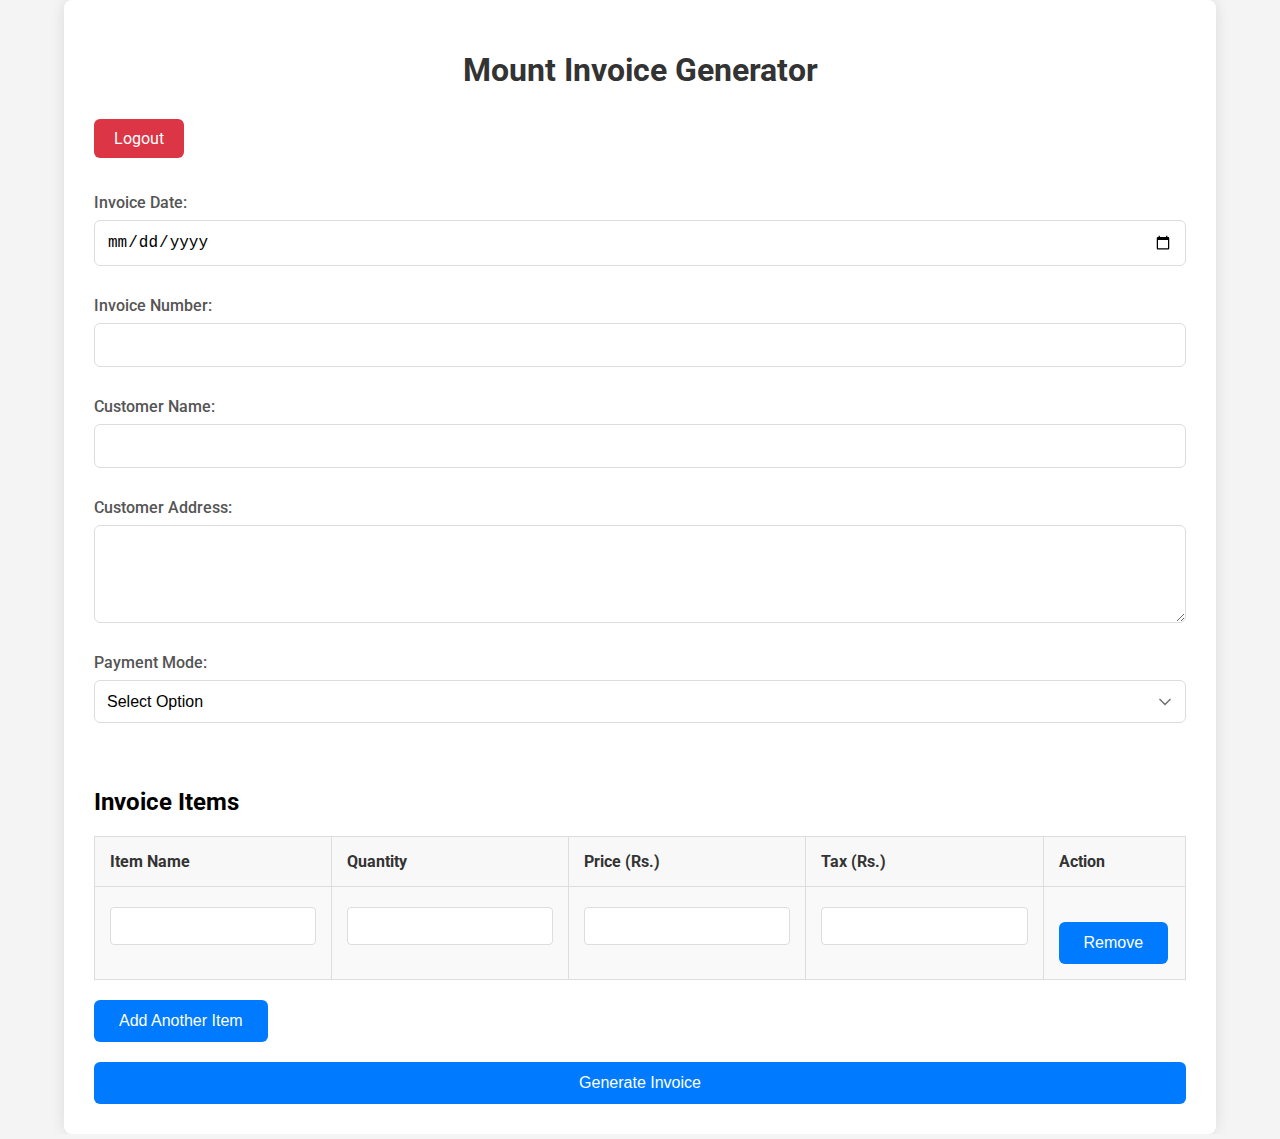
==== templates/index.html @ fe28dcec "Add files via upload" ====
<!DOCTYPE html>
<html lang="en">
<head>
    <meta charset="UTF-8">
    <meta name="viewport" content="width=device-width, initial-scale=1.0">
    <title>Mount Invoice Generator</title>
    <link href="https://fonts.googleapis.com/css2?family=Roboto:wght@400;500&display=swap" rel="stylesheet">
    <style>
        body {
            font-family: 'Roboto', sans-serif;
            margin: 0;
            padding: 0;
            background-color: #f4f4f4;
        }
        .container {
            width: 90%;
            max-width: 1200px;
            margin: 0 auto;
            padding: 30px;
            background: #fff;
            box-shadow: 0 0 15px rgba(0, 0, 0, 0.1);
            border-radius: 8px;
            box-sizing: border-box;
        }
        .logout-btn {
            display: inline-block;
            margin-bottom: 20px;
            padding: 10px 20px;
            border: none;
            border-radius: 6px;
            background-color: #dc3545;
            color: #fff;
            text-decoration: none;
            font-size: 16px;
            cursor: pointer;
            transition: background-color 0.3s ease;
        }
        .logout-btn:hover {
            background-color: #c82333;
        }
        h1 {
            text-align: center;
            color: #333;
            margin-bottom: 30px;
        }
        form {
            display: flex;
            flex-direction: column;
        }
        label {
            margin: 15px 0 8px;
            font-weight: 500;
            font-size: 16px;
            color: #555;
        }
        input, textarea, select {
            padding: 12px;
            margin-bottom: 15px;
            border: 1px solid #ddd;
            border-radius: 6px;
            font-size: 16px;
            width: 100%;
            box-sizing: border-box;
            transition: border-color 0.3s ease, box-shadow 0.3s ease;
        }
        input:focus, textarea:focus, select:focus {
            border-color: #007bff;
            box-shadow: 0 0 8px rgba(0, 123, 255, 0.2);
            outline: none;
        }
        button {
            padding: 12px 25px;
            border: none;
            border-radius: 6px;
            background-color: #007bff;
            color: #fff;
            font-size: 16px;
            cursor: pointer;
            margin-top: 20px;
            transition: background-color 0.3s ease, transform 0.2s ease;
        }
        button:hover {
            background-color: #0056b3;
            transform: translateY(-2px);
        }
        button:active {
            transform: translateY(0);
        }
        .items-table {
            margin-top: 30px;
            overflow-x: auto;
        }
        .items-table table {
            width: 100%;
            border-collapse: collapse;
        }
        .items-table th, .items-table td {
            padding: 15px;
            border: 1px solid #ddd;
            text-align: left;
        }
        .items-table th {
            background-color: #f8f8f8;
            color: #333;
        }
        .items-table tr:nth-child(even) {
            background-color: #f9f9f9;
        }
        .items-table tr:hover {
            background-color: #f1f1f1;
        }
        .payment-details {
            display: none;
            margin-top: 30px;
        }
        .payment-method {
            display: none;
            margin-top: 15px;
        }
        select {
            appearance: none;
            background-color: #fff;
            background-image: url('data:image/svg+xml;charset=UTF-8,%3Csvg xmlns="http://www.w3.org/2000/svg" viewBox="0 0 24 24" fill="none" stroke="%23777" stroke-width="2" stroke-linecap="round" stroke-linejoin="round"%3E%3Cpath d="M6 9l6 6 6-6"%3E%3C/path%3E%3C/svg%3E');
            background-repeat: no-repeat;
            background-position: right 10px center;
            background-size: 20px;
            padding-right: 40px;
            transition: background-color 0.3s ease, color 0.3s ease;
        }
        select:hover {
            background-color: #f1f1f1;
        }
        .items-table td input {
            border: 1px solid #ddd;
            border-radius: 4px;
            padding: 10px;
            font-size: 14px;
            width: 100%;
        }
        .items-table td input:focus {
            border-color: #007bff;
            box-shadow: 0 0 8px rgba(0, 123, 255, 0.2);
        }
        @media (max-width: 768px) {
        .container {
            width: 100%;
            padding: 15px;
        }
        .items-table table, .items-table thead, .items-table tbody, .items-table th, .items-table td, .items-table tr {
            display: block;
        }
        .items-table thead tr {
            display: none; /* Hide the original headers */
        }
        .items-table tr {
            border: 1px solid #ddd;
            margin-bottom: 15px;
            display: block;
            position: relative;
            padding: 15px 0;
        }
        .items-table td {
            border: none;
            border-bottom: 1px solid #ddd;
            position: relative;
            padding-left: 50%;
            text-align: left;
        }
        .items-table td:before {
            content: attr(data-label);
            position: absolute;
            left: 0;
            width: 50%;
            padding-left: 10px;
            font-weight: 500;
            color: #555;
            white-space: nowrap;
        }
        .items-table td:last-child {
            border-bottom: none;
        }

        /* Add this section */
        .items-table td[data-label="Item Name"]:before {
            content: "Item Name";
        }
        .items-table td[data-label="Quantity"]:before {
            content: "Quantity";
        }
        .items-table td[data-label="Price (Rs.)"]:before {
            content: "Price (Rs.)";
        }
        .items-table td[data-label="Tax (Rs.)"]:before {
            content: "Tax (Rs.)";
        }
        .items-table td[data-label="Action"]:before {
            content: "Action";
        }
    }

    </style>
    <script>
        function togglePaymentDetails() {
            var paymentMethod = document.getElementById('payment_method').value;
            var paymentMethodDetails = document.querySelector('.payment-method');

            if (paymentMethod === 'Online') {
                paymentMethodDetails.style.display = 'block';
            } else {
                paymentMethodDetails.style.display = 'none';
            }
        }

        function toggleMethodDetails() {
            var method = document.getElementById('payment_method_method').value;
            var transactionId = document.getElementById('transaction_id');
            var upiDetails = document.getElementById('upi_details');

            if (method === 'UPI') {
                upiDetails.style.display = 'block';
                transactionId.style.display = 'none';
            } else if (method === 'Debit card' || method === 'Credit card') {
                transactionId.style.display = 'block';
                upiDetails.style.display = 'none';
            } else {
                upiDetails.style.display = 'none';
                transactionId.style.display = 'none';
            }
        }
    </script>
</head>
<body>
    <div class="container">
        <h1>Mount Invoice Generator</h1>
        <a href="/logout" class="logout-btn">Logout</a>
        <form method="post" action="/">
            <label for="invoice_date">Invoice Date:</label>
            <input type="date" id="invoice_date" name="invoice_date" required>

            <label for="invoice_number">Invoice Number:</label>
            <input type="text" id="invoice_number" name="invoice_number" required>

            <label for="customer_name">Customer Name:</label>
            <input type="text" id="customer_name" name="customer_name" required>

            <label for="customer_address">Customer Address:</label>
            <textarea id="customer_address" name="customer_address" rows="4" required></textarea>

            <label for="payment_method">Payment Mode:</label>
            <select id="payment_method" name="payment_method" onchange="togglePaymentDetails()" required>
                <option value="" disabled selected>Select Option</option>
                <option value="Cash on delivery">Cash on delivery</option>
                <option value="Online">Online</option>
            </select>

            <div class="payment-method">
                <label for="payment_method_method">Method:</label>
                <select id="payment_method_method" name="payment_method_method" onchange="toggleMethodDetails()">
                    <option value="" disabled selected>Select Method</option>
                    <option value="Debit card">Debit card</option>
                    <option value="Credit card">Credit card</option>
                    <option value="UPI">UPI</option>
                </select>

                <div id="transaction_id" style="display: none;">
                    <label for="transaction_id">Transaction ID:</label>
                    <input type="text" id="transaction_id" name="transaction_id">
                </div>

                <div id="upi_details" style="display: none;">
                    <label for="upi_reference">UPI Reference Number:</label>
                    <input type="text" id="upi_reference" name="upi_reference">
                </div>
            </div>

            <div class="items-table">
                <h2>Invoice Items</h2>
                <table id="items-table">
                    <thead>
                        <tr>
                            <th>Item Name</th>
                            <th>Quantity</th>
                            <th>Price (Rs.)</th>
                            <th>Tax (Rs.)</th>
                            <th>Action</th>
                        </tr>
                    </thead>
                    <tbody>
                        <tr class="item-row">
                            <tr class="item-row">
                                <td data-label="Item Name"><input type="text" name="item_name" required></td>
                                <td data-label="Quantity"><input type="number" name="quantity" required min="1" step="1"></td>
                                <td data-label="Price (Rs.)"><input type="number" name="price" required min="0" step="1"></td>
                                <td data-label="Tax (Rs.)"><input type="number" name="tax" required min="0" step="1"></td>
                                <td data-label="Action"><button type="button" class="remove-btn">Remove</button></td>
                            </tr>
                            
                        </tr>
                    </tbody>
                </table>
                <button type="button" id="add-item">Add Another Item</button>
            </div>

            <button type="submit">Generate Invoice</button>
        </form>
    </div>

    <script>
        document.getElementById('add-item').addEventListener('click', function() {
            var tableBody = document.querySelector('#items-table tbody');
            var rowCount = tableBody.rows.length;
            var newRow = tableBody.insertRow(rowCount);

            newRow.className = 'item-row';
            newRow.innerHTML = `
                <td data-label="Item Name"><input type="text" name="item_name" required></td>
                <td data-label="Quantity"><input type="number" name="quantity" required min="1" step="1"></td>
                <td data-label="Price (Rs.)"><input type="number" name="price" required min="0" step="1"></td>
                <td data-label="Tax (Rs.)"><input type="number" name="tax" required min="0" step="1"></td>
                <td data-label="Action"><button type="button" class="remove-btn">Remove</button></td>
            `;
        });

        document.addEventListener('click', function(event) {
            if (event.target.classList.contains('remove-btn')) {
                event.target.closest('tr').remove();
            }
        });
    </script>
</body>
</html>
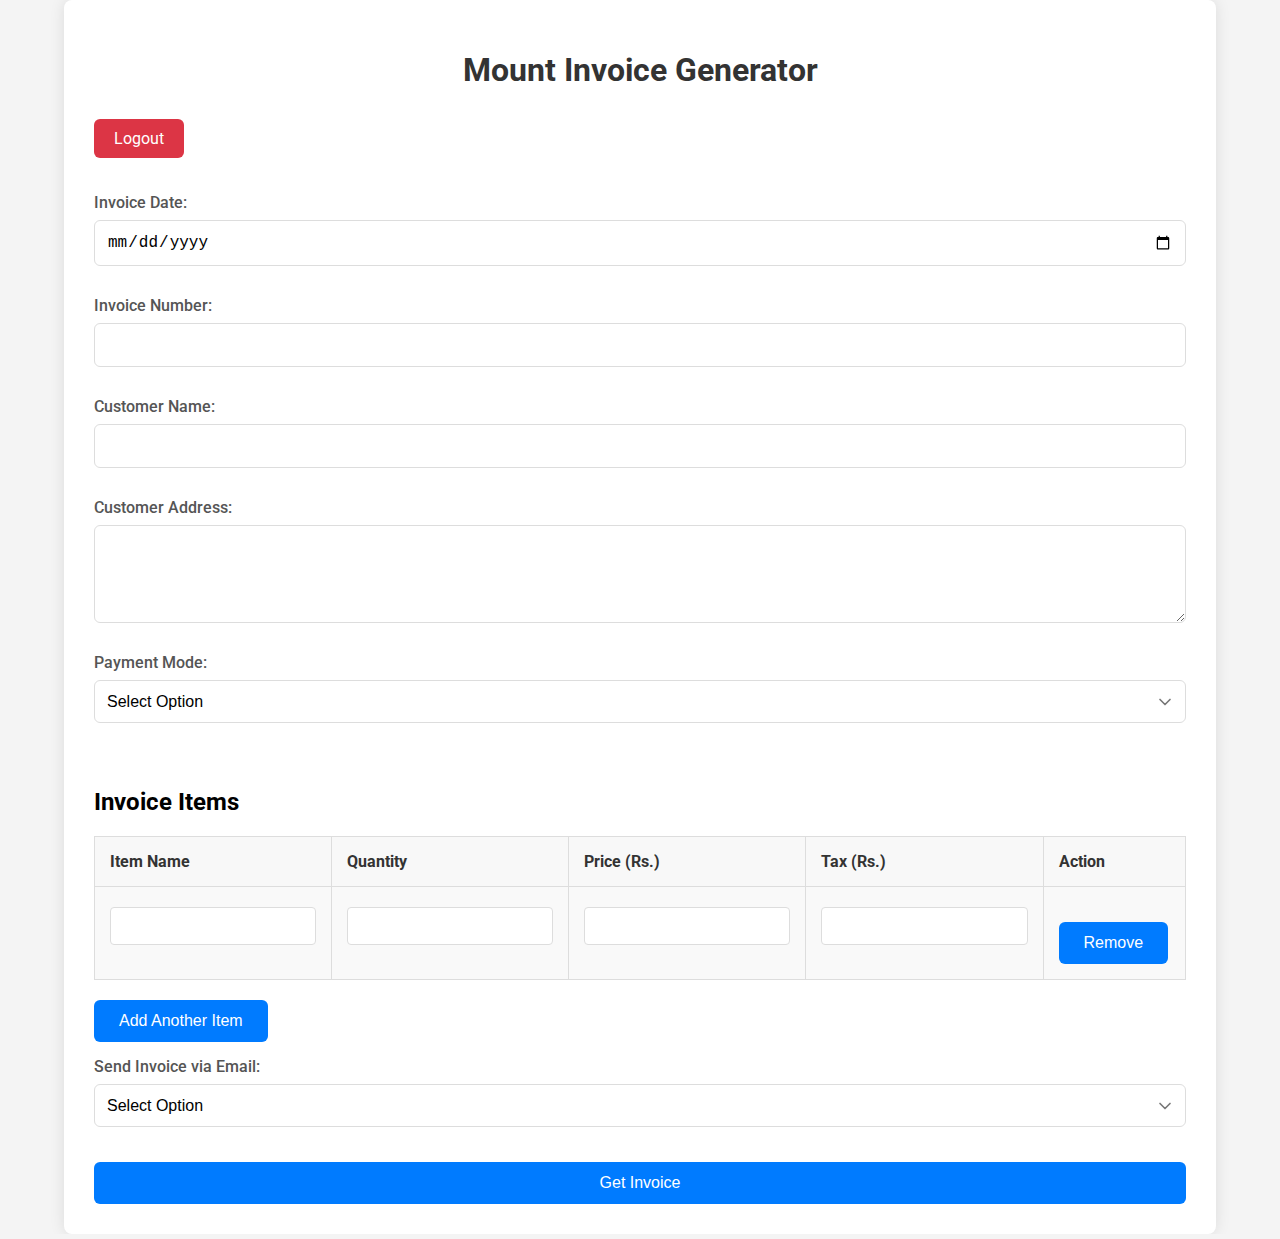
==== commit 7d9ff4b0: "Update index.html" ====
--- a/templates/index.html
+++ b/templates/index.html
@@ -196,6 +196,22 @@
         .items-table td[data-label="Action"]:before {
             content: "Action";
         }
+        .notification {
+            display: none;
+            padding: 10px;
+            margin-top: 10px;
+            border-radius: 4px;
+        }
+        .notification.success {
+            background-color: #d4edda;
+            color: #155724;
+            border: 1px solid #c3e6cb;
+        }
+        .notification.error {
+            background-color: #f8d7da;
+            color: #721c24;
+            border: 1px solid #f5c6cb;
+        }
     }
 
     </style>
@@ -227,13 +243,44 @@
                 transactionId.style.display = 'none';
             }
         }
+        function toggleEmailDetails() {
+            var method = document.getElementById('mail_yes_no').value;
+            var emailInput = document.getElementById('email_input');
+
+            if (method === 'Yes') {
+                emailInput.style.display = 'block';
+            } else {
+                emailInput.style.display = 'none';
+            }
+        }
     </script>
+    <script>
+        function showNotification() {
+            var emailOption = document.getElementById('mail_yes_no').value;
+            var notification = document.getElementById('notification');
+            
+            if (emailOption === 'Yes') {
+                notification.textContent = 'You will receive a mail from us with the invoice of your order attached in 2-3 minutes!';
+                notification.className = 'notification success';
+            } else if (emailOption === 'No') {
+                notification.textContent = 'Your invoice has been downloaded!';
+                notification.className = 'notification success';
+            } else {
+                notification.textContent = '';
+                notification.className = 'notification';
+            }
+
+            notification.style.display = 'block';
+        }
+    </script>
+    
 </head>
 <body>
     <div class="container">
         <h1>Mount Invoice Generator</h1>
         <a href="/logout" class="logout-btn">Logout</a>
-        <form method="post" action="/">
+
+        <form method="post" action="/" onsubmit="showNotification()">
             <label for="invoice_date">Invoice Date:</label>
             <input type="date" id="invoice_date" name="invoice_date" required>
 
@@ -300,8 +347,21 @@
                 </table>
                 <button type="button" id="add-item">Add Another Item</button>
             </div>
-
-            <button type="submit">Generate Invoice</button>
+            <label for="mail_yes_no">Send Invoice via Email:</label>
+            <select id="mail_yes_no" name="mail_yes_no" onchange="toggleEmailDetails()" required>
+                <option value="" disabled selected>Select Option</option>
+                <option value="Yes">Yes</option>
+                <option value="No">No</option>
+            </select>
+
+            <div id="email_input" style="display: none;">
+                <label for="email_id">Enter Customer's Email Id:</label>
+                <input type="email" id="email_id" name="email_id">
+            </div>
+
+            <button type="submit">Get Invoice</button>
+            
+            <div id="notification" class="notification"></div>
         </form>
     </div>
 
@@ -327,5 +387,11 @@
             }
         });
     </script>
+    <script>
+        function showAlert() {
+            alert("You will receive a mail from us with the invoice of your order attached in 2-3 minutes!");
+        }
+    </script>    
+    
 </body>
 </html>
